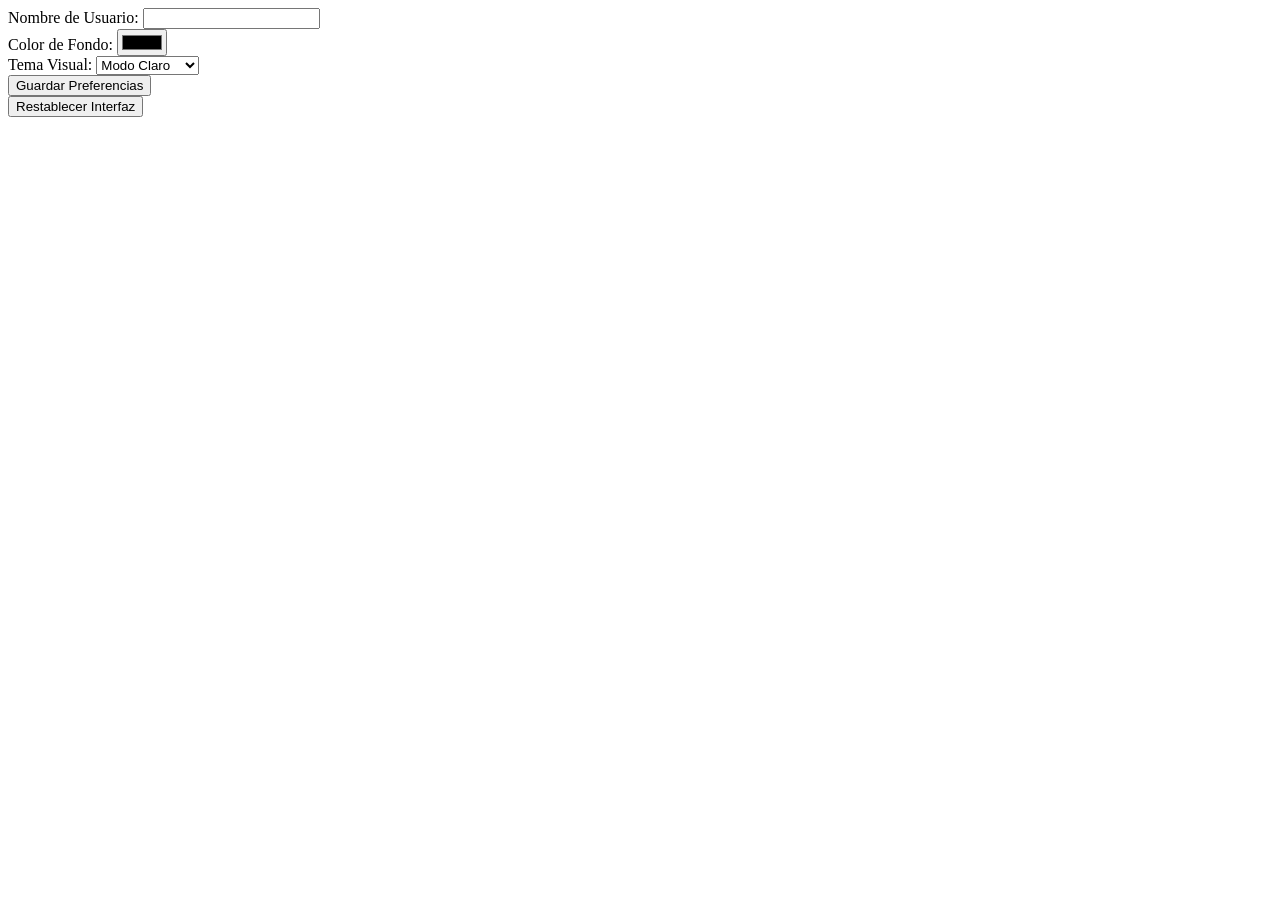
==== index.html @ f8fe3877 "feat: add main HTML structure for interactive web customizer" ====
<!DOCTYPE html>
<html lang="es">

<head>
    <meta charset="UTF-8">
    <meta name="viewport" content="width=device-width, initial-scale=1.0">
    <title>Personalizador Web Interactivo</title>
    <link rel="stylesheet" href="estilos.css">
</head>

<body>

    <!-- Contenedor dinámico -->
    <div id="contenedor-bienvenida"></div>

    <!-- Formulario -->
    <form id="form-preferencias">
        <div>
            <label for="nombre-usuario">Nombre de Usuario:</label>
            <input type="text" id="nombre-usuario" required>
        </div>
        <div>
            <label for="color-fondo">Color de Fondo:</label>
            <input type="color" id="color-fondo">
        </div>
        <div>
            <label for="tema-visual">Tema Visual:</label>
            <select id="tema-visual">
                <option value="claro">Modo Claro</option>
                <option value="oscuro">Modo Oscuro</option>
            </select>
        </div>
        <button type="submit" id="btn-guardar">Guardar Preferencias</button>
    </form>

    <!-- Botón restablecer -->
    <button id="btn-restablecer">Restablecer Interfaz</button>

    <script src="script.js"></script>
</body>

</html>
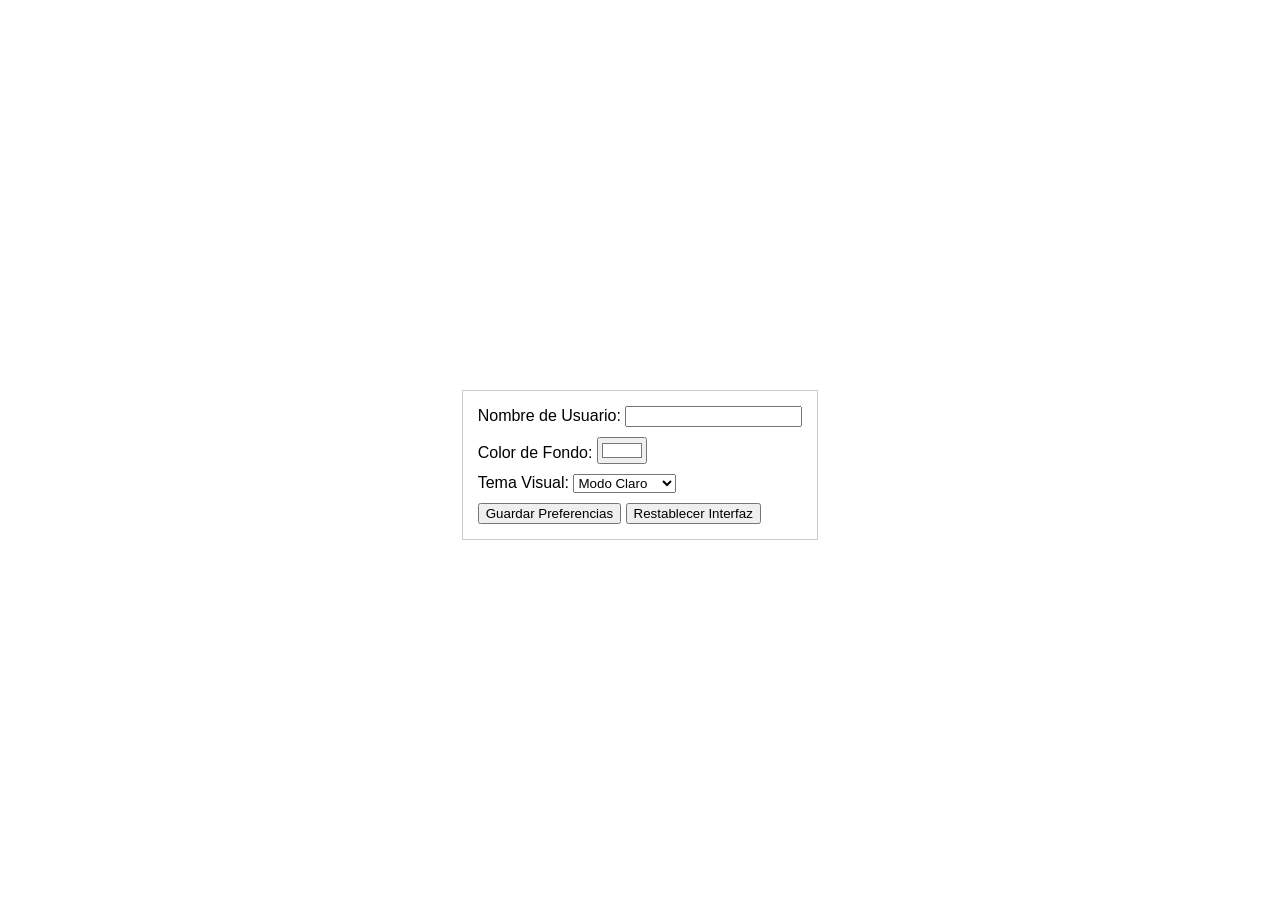
==== commit 68ce09ad: "feat: center layout and add reset button inside form" ====
--- a/index.html
+++ b/index.html
@@ -21,7 +21,7 @@
         </div>
         <div>
             <label for="color-fondo">Color de Fondo:</label>
-            <input type="color" id="color-fondo">
+            <input type="color" id="color-fondo" value="#ffffff">
         </div>
         <div>
             <label for="tema-visual">Tema Visual:</label>
@@ -31,10 +31,8 @@
             </select>
         </div>
         <button type="submit" id="btn-guardar">Guardar Preferencias</button>
+        <button type="button" id="btn-restablecer">Restablecer Interfaz</button>
     </form>
-
-    <!-- Botón restablecer -->
-    <button id="btn-restablecer">Restablecer Interfaz</button>
 
     <script src="script.js"></script>
 </body>
--- a/estilos.css
+++ b/estilos.css
@@ -0,0 +1,37 @@
+body {
+    font-family: Arial, sans-serif;
+    margin: 0;
+    min-height: 100vh;
+    display: flex;
+    flex-direction: column;
+    align-items: center;
+    justify-content: center;
+    transition: background-color 0.3s ease, color 0.3s ease;
+}
+
+/* Tema claro */
+body {
+    background-color: #ffffff;
+    color: #000000;
+}
+
+/* Tema oscuro */
+body.tema-oscuro {
+    background-color: #121212;
+    color: #e0e0e0;
+}
+
+#contenedor-bienvenida {
+    text-align: center;
+}
+
+form {
+    margin-top: 20px;
+    padding: 15px;
+    border: 1px solid #ccc;
+    display: inline-block;
+}
+
+div {
+    margin-bottom: 10px;
+}
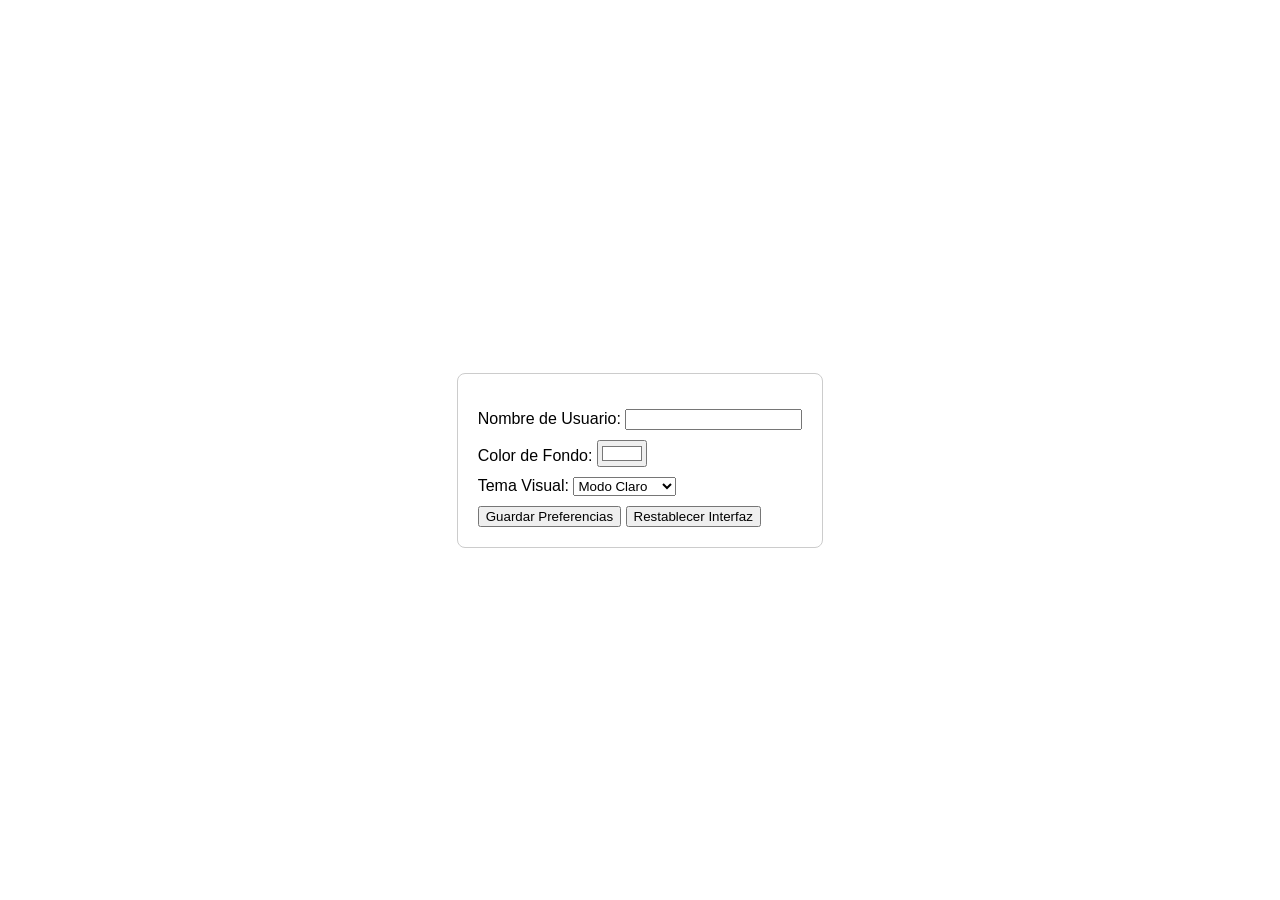
==== commit df92f135: "refactor: move welcome container inside form and update dark mode styles for card element" ====
--- a/index.html
+++ b/index.html
@@ -10,11 +10,11 @@
 
 <body>
 
-    <!-- Contenedor dinámico -->
-    <div id="contenedor-bienvenida"></div>
+    <!-- Formulario / Card -->
+    <form id="form-preferencias">
+        <!-- Contenedor dinámico de bienvenida -->
+        <div id="contenedor-bienvenida"></div>
 
-    <!-- Formulario -->
-    <form id="form-preferencias">
         <div>
             <label for="nombre-usuario">Nombre de Usuario:</label>
             <input type="text" id="nombre-usuario" required>
--- a/estilos.css
+++ b/estilos.css
@@ -6,30 +6,32 @@
     flex-direction: column;
     align-items: center;
     justify-content: center;
-    transition: background-color 0.3s ease, color 0.3s ease;
+    background-color: #ffffff;
+    transition: background-color 0.3s ease;
 }
 
-/* Tema claro */
-body {
+/* Card - Tema claro */
+form {
+    margin-top: 20px;
+    padding: 20px;
+    border: 1px solid #ccc;
+    border-radius: 8px;
+    display: inline-block;
     background-color: #ffffff;
     color: #000000;
+    transition: background-color 0.3s ease, color 0.3s ease, border-color 0.3s ease;
 }
 
-/* Tema oscuro */
-body.tema-oscuro {
-    background-color: #121212;
-    color: #e0e0e0;
+/* Card - Tema oscuro */
+body.tema-oscuro form {
+    background-color: #2b2b2b;
+    color: #ffffff;
+    border-color: #444444;
 }
 
 #contenedor-bienvenida {
     text-align: center;
-}
-
-form {
-    margin-top: 20px;
-    padding: 15px;
-    border: 1px solid #ccc;
-    display: inline-block;
+    margin-bottom: 15px;
 }
 
 div {
